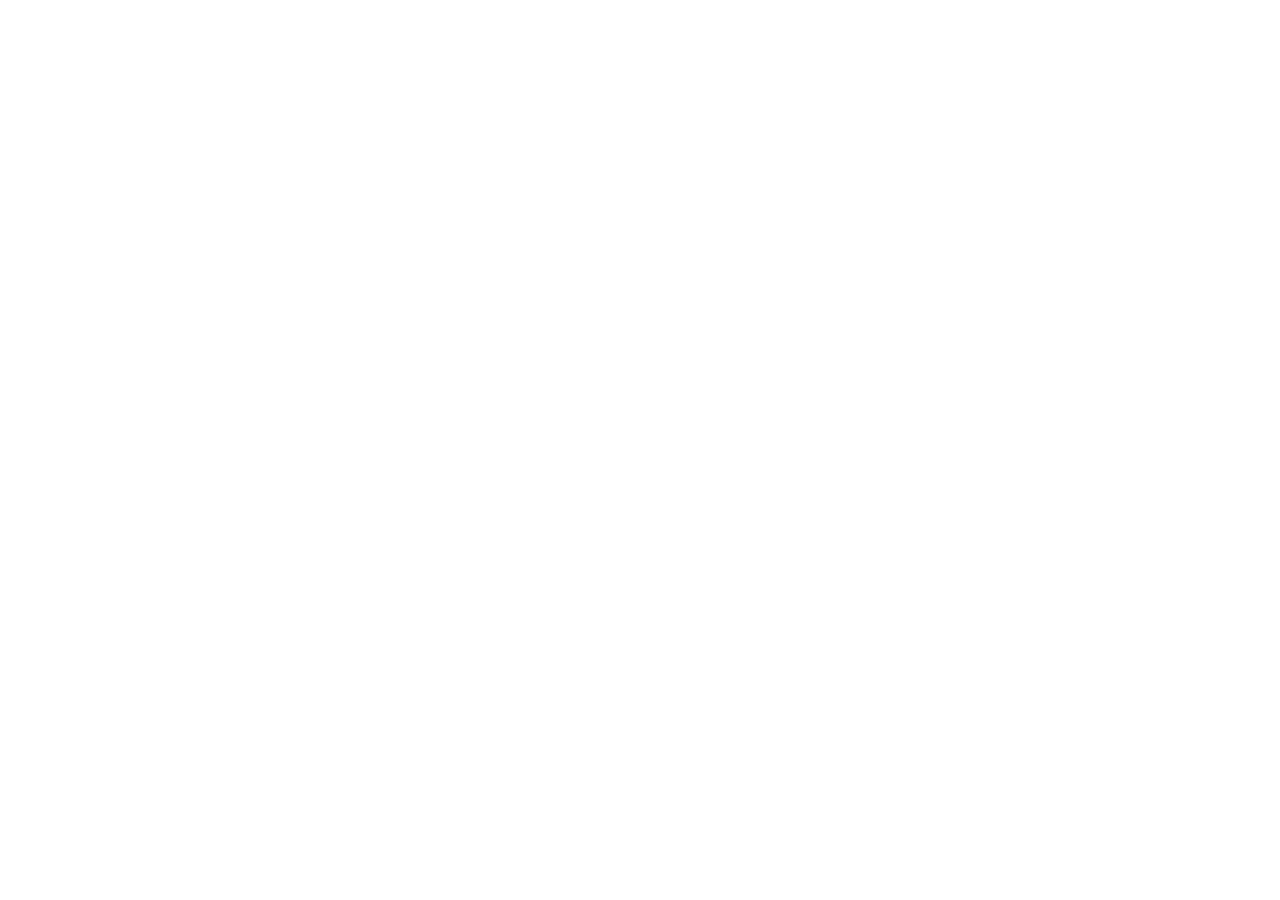
==== submitted.html @ 0ed84df7 "Add forms to index.html and add submitted.html" ====
<!DOCTYPE html>
<html lang="en">
<head>
    <meta charset="UTF-8">
    <meta name="viewport" content="width=device-width, initial-scale=1.0">
    <title>Validator</title>
</head>
<body>
    
</body>
</html>
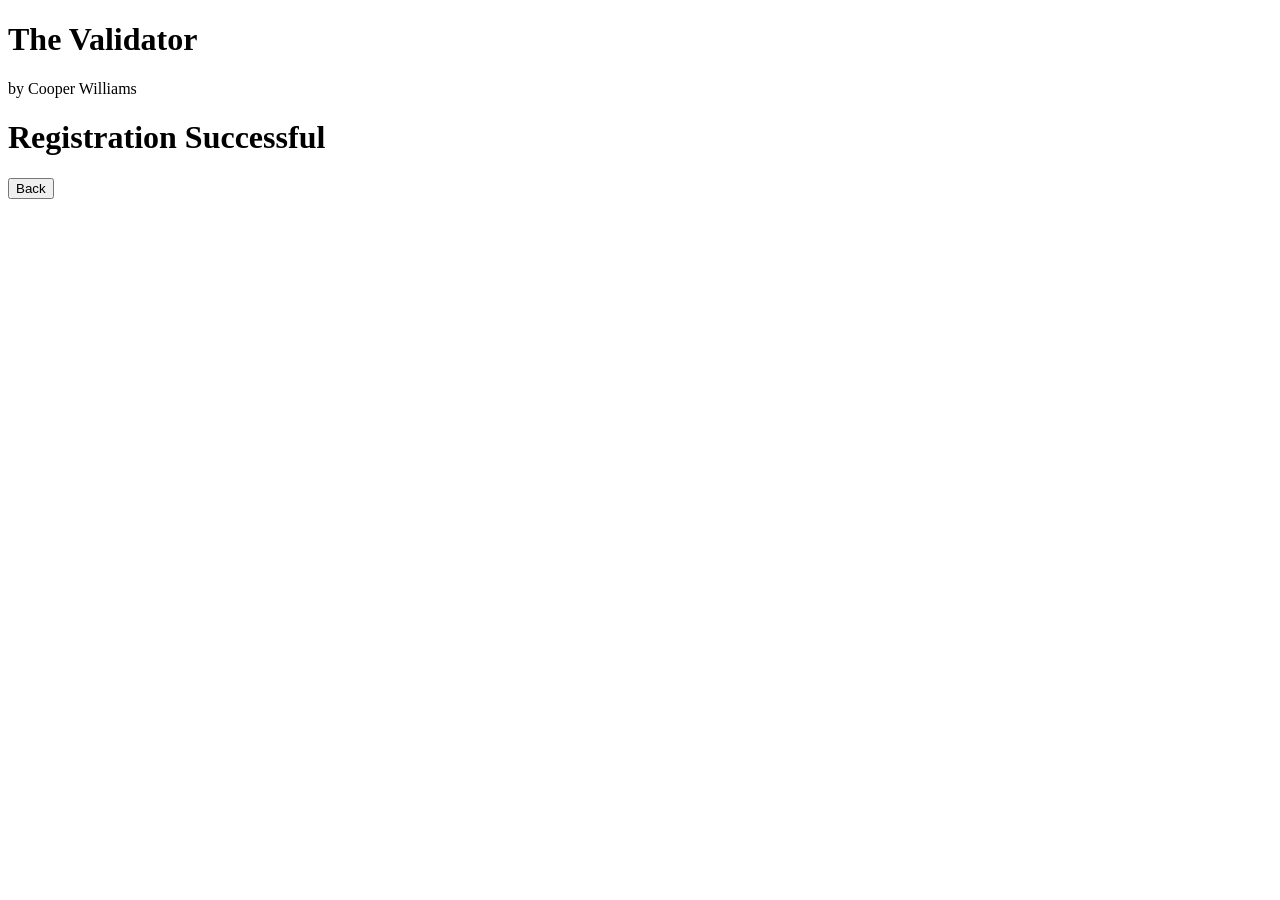
==== commit c1662f38: "Add submit class and add html to submitted.html" ====
--- a/submitted.html
+++ b/submitted.html
@@ -6,6 +6,15 @@
     <title>Validator</title>
 </head>
 <body>
-    
+    <div class="header">
+        <h1>The Validator</h1>
+        by Cooper Williams
+    </div>
+    <div class="content">
+        <h1>Registration Successful</h1>
+        <form action="index.html">
+            <input type="submit" class="button" value="Back">
+        </form>
+    </div>
 </body>
 </html>
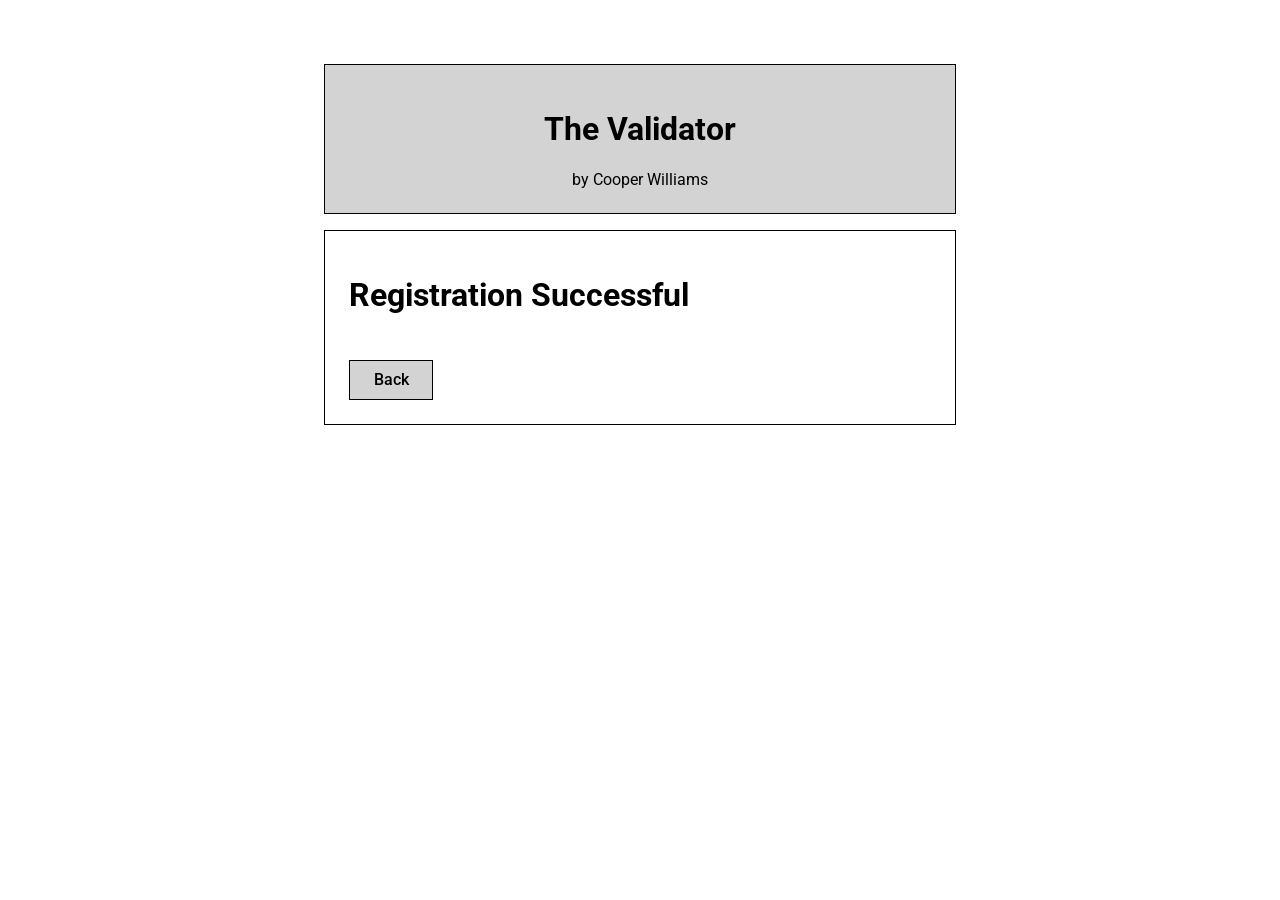
==== commit bbc409b2: "Add div to header" ====
--- a/submitted.html
+++ b/submitted.html
@@ -4,17 +4,21 @@
     <meta charset="UTF-8">
     <meta name="viewport" content="width=device-width, initial-scale=1.0">
     <title>Validator</title>
+    <link rel="stylesheet" href="styles.css">
+    <script src="script.js" defer></script>
 </head>
 <body>
-    <div class="header">
-        <h1>The Validator</h1>
-        by Cooper Williams
-    </div>
-    <div class="content">
-        <h1>Registration Successful</h1>
-        <form action="index.html">
-            <input type="submit" class="button" value="Back">
-        </form>
+    <div class="container">
+        <div class="header">
+            <h1>The Validator</h1>
+            <div>by Cooper Williams</div>
+        </div>
+        <div class="main">
+            <h1>Registration Successful</h1>
+            <form action="index.html">
+                <input type="submit" class="button" value="Back">
+            </form>
+        </div>
     </div>
 </body>
 </html>
--- a/styles.css
+++ b/styles.css
@@ -0,0 +1,49 @@
+@import url('https://fonts.googleapis.com/css2?family=Roboto:ital,wght@0,100..900;1,100..900&display=swap');
+
+* {
+    box-sizing: border-box;
+    font-family: Roboto;
+}
+
+.container {
+    display: flex;
+    flex-direction: column;
+    gap: 16px;
+    width: 50%;
+    margin: 64px auto;
+}
+
+.header {
+    border: solid 1px black;
+    display: flex;
+    flex-direction: column;
+    justify-content: center;
+    align-items: center;
+    padding: 24px;
+    background-color: lightgrey;
+}
+
+.main {
+    border: solid 1px black;
+    padding: 24px;
+    display: flex;
+    flex-direction: column;
+}
+
+.button {
+    margin-top: 24px;
+    width: 72px;
+    align-self: center;
+    height: 40px;
+    width: 84px;
+    font-size: 16px;
+    font-weight: 500;
+    border: solid 1px black;
+    background-color: lightgray;
+}
+
+.button:hover {
+    color: lightgrey;
+    background-color: black;
+    cursor: pointer;
+}
